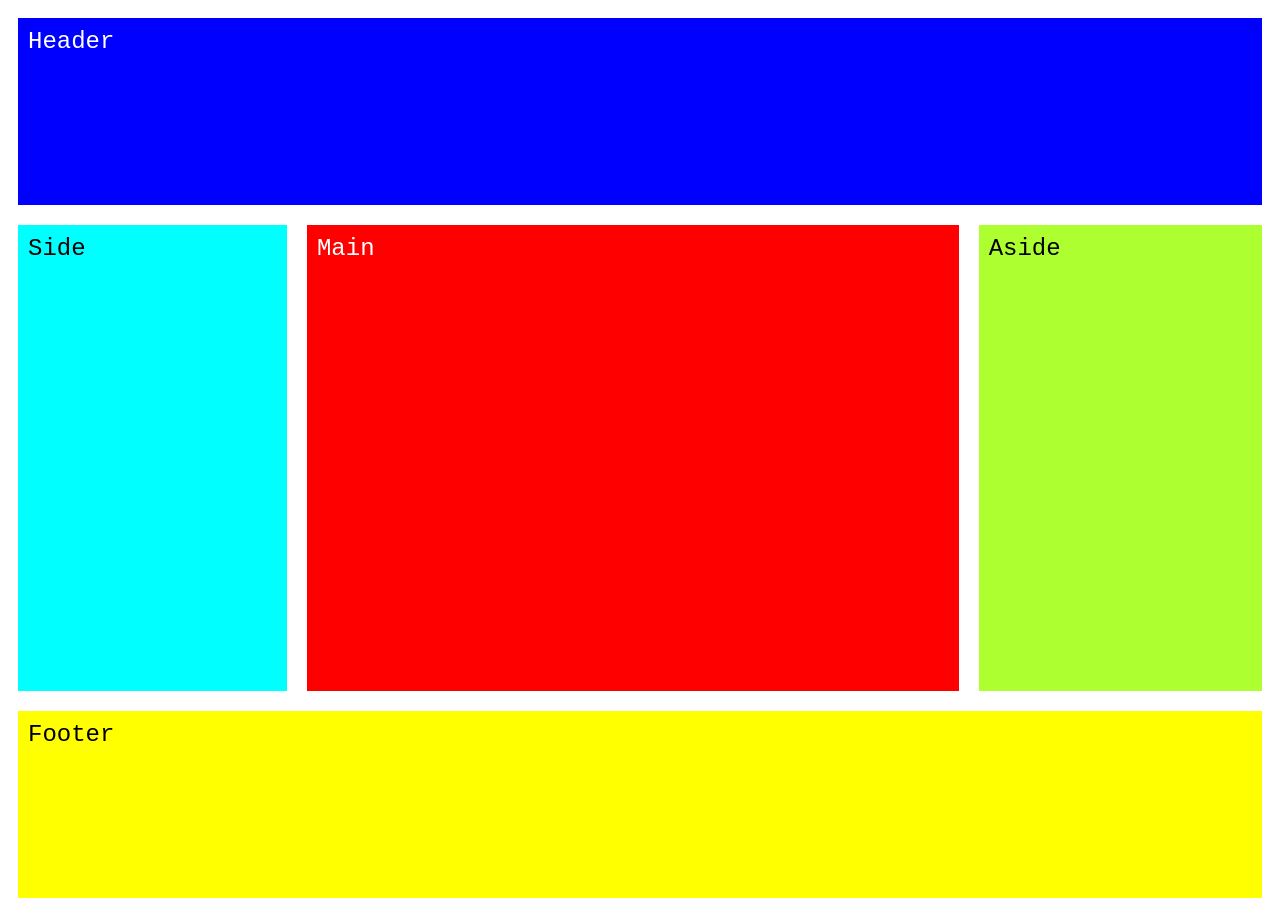
==== templates/index.html @ 1f135b59 "..." ====
<!DOCTYPE html>
<html>
    <head>
        <meta charset="utf-8">
        <title>Index testing</title>
        <link rel="stylesheet" href="static/css/components/navbar.css">
        <script src="static/js/main.js" defer></script>
        
    </head>
    <body>
        <div class="container-html">

            <header>Header</header>
            
            <main>Main</main>
            <side>Side</side>
            <aside>Aside</aside>

            <footer>Footer</footer>
        </div>
    </body>
</html>
---- templates/static/css/components/navbar.css ----
body, html {
    font-family: monospace;
    font-size: 24px;
    color: white;
}

.container-html {
    height: 100dvh;
    display: grid;
    grid-template-areas: 
        "header header header header header"
        "side   main   main   main   aside "
        "side   main   main   main   aside "
        "side   main   main   main   aside "
        "footer footer footer footer footer"
    ;
}

header {
    grid-area: header;
    margin: 10px;
    padding: 10px;
    background-color: blue;
}

main {
    grid-area: main;
    margin: 10px;
    padding: 10px;
    background: red;
}

side {
    grid-area: side;
    background: cyan;
    color: black;
    margin: 10px; padding: 10px;
}

aside {
    grid-area: aside;
    background: greenyellow;
    color: black;
    margin: 10px; padding: 10px;
}

footer {
    grid-area: footer;
    margin: 10px;
    padding: 10px;
    background: yellow;
    color: black;
}
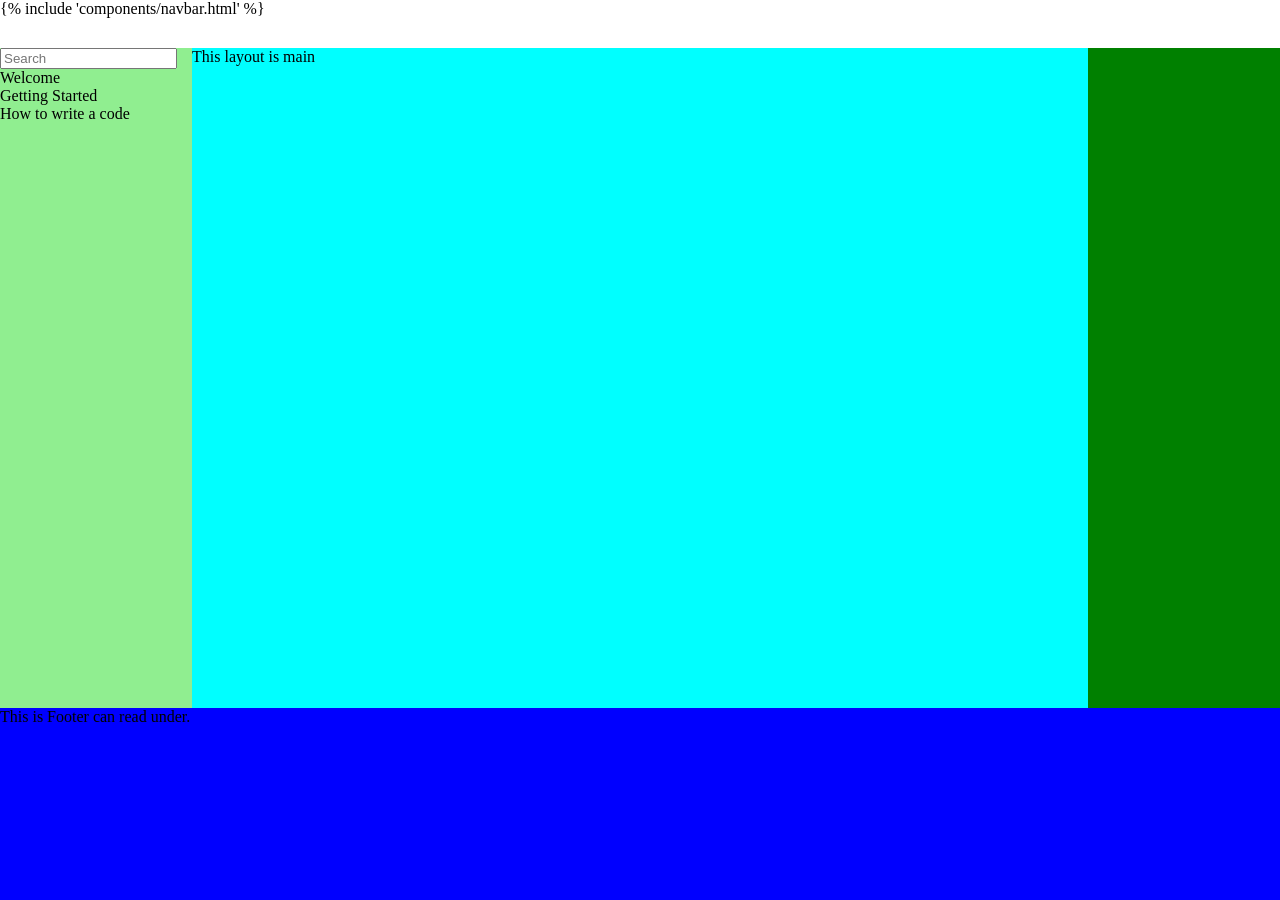
==== commit 77472f28: "." ====
--- a/templates/index.html
+++ b/templates/index.html
@@ -1,22 +1,69 @@
 <!DOCTYPE html>
 <html>
-    <head>
-        <meta charset="utf-8">
-        <title>Index testing</title>
-        <link rel="stylesheet" href="static/css/components/navbar.css">
-        <script src="static/js/main.js" defer></script>
-        
-    </head>
-    <body>
-        <div class="container-html">
+ <head>
+  <meta charset="utf-8">
+  <meta http-equiv="refresh" content="2">
+  <title>Index testing</title>
+  <style>
+html, body {margin: 0; padding: 0;}
 
-            <header>Header</header>
-            
-            <main>Main</main>
-            <side>Side</side>
-            <aside>Aside</aside>
+.container-html {
+  display: grid;
+  grid-template-areas: 
+    "header header header"
+    "l-aside main r-aside"
+    "footer footer footer"
+  ;
+  grid-template-rows: 3em auto 12em;
+  grid-template-columns: 12em 1fr 12em;
+  min-height: 100dvh
+}
 
-            <footer>Footer</footer>
-        </div>
-    </body>
+.container-html > header {
+  grid-area: header;
+}
+.container-html > aside[value="left-side"] {
+ background-color: lightgreen;
+ grid-area: l-aside;
+}
+.container-html > aside[value="right-side"] {
+ background-color: green;
+ grid-area: r-aside;
+}
+.container-html > main {
+  background-color: cyan;
+  grid-area: main;
+}
+.container-html > footer {
+  background-color: blue;
+  grid-area: footer;
+}
+
+@media (max-width: 767px) {
+    /* Mobile-specific styles here */
+}
+
+  </style>
+ </head>
+ <body>
+  <div class="container-html">
+   <header>
+    {% include 'components/navbar.html' %}
+   </header>
+
+   <main>This layout is main</main>
+   <aside value="left-side">
+    <input type="search" id="search" placeholder="Search"><br>
+    <a>Welcome</a><br>
+    <a>Getting Started</a><br>
+    <a>How to write a code</a><br>
+   </aside>
+
+   <aside value="right-side">
+
+   </aside>
+
+   <footer>This is Footer can read under.</footer>
+  </div>
+ </body>
 </html>
